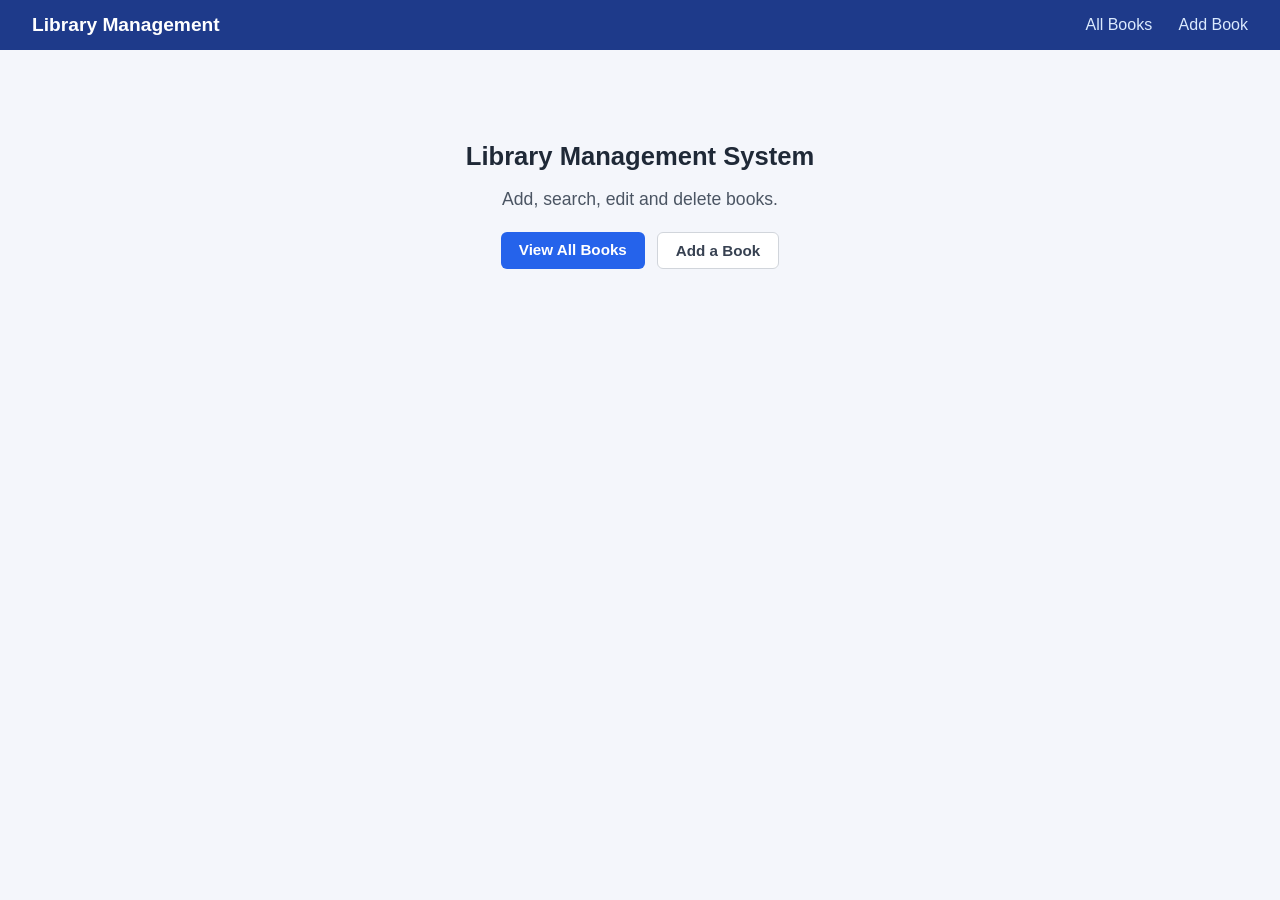
==== src/main/webapp/index.html @ 253958db "Library Management System using Servlets, JDBC and MySQL" ====
<!DOCTYPE html>
<html lang="en">
<head>
<meta charset="UTF-8">
<meta name="viewport" content="width=device-width, initial-scale=1">
<title>Library Management</title>
<link rel="stylesheet" href="css/style.css">
</head>
<body>
<header class="navbar">
    <a class="brand" href="index.html">Library Management</a>
    <nav>
        <a href="books">All Books</a>
        <a href="books?action=new">Add Book</a>
    </nav>
</header>
<main class="container">
    <section class="hero">
        <h1>Library Management System</h1>
        <p>Add, search, edit and delete books.</p>
        <div class="hero-actions">
            <a class="btn btn-primary" href="books">View All Books</a>
            <a class="btn btn-light" href="books?action=new">Add a Book</a>
        </div>
    </section>
</main>
</body>
</html>
---- src/main/webapp/css/style.css ----
* { box-sizing: border-box; }
body { margin: 0; font-family: "Segoe UI", Arial, sans-serif; background: #f4f6fb; color: #1f2937; }
a { color: #2563eb; text-decoration: none; }

.navbar { display: flex; justify-content: space-between; align-items: center; padding: 14px 32px; background: #1e3a8a; }
.navbar .brand { color: #fff; font-size: 1.2rem; font-weight: 700; }
.navbar nav a { color: #dbeafe; margin-left: 22px; font-weight: 500; }

.container { max-width: 1000px; margin: 32px auto; padding: 0 20px; min-height: 60vh; }
.footer { text-align: center; padding: 18px; color: #6b7280; font-size: 0.9rem; }
h1 { margin: 0 0 16px; font-size: 1.6rem; }

.btn { display: inline-block; padding: 9px 18px; border: none; border-radius: 6px; background: #e5e7eb;
       color: #111827; font-size: 0.95rem; font-weight: 600; cursor: pointer; }
.btn-primary { background: #2563eb; color: #fff; }
.btn-light { background: #fff; border: 1px solid #d1d5db; color: #374151; }
.btn-danger { background: #dc2626; color: #fff; }
.btn-small { padding: 5px 12px; font-size: 0.85rem; }

.alert { padding: 10px 14px; border-radius: 6px; margin-bottom: 16px; font-weight: 500; }
.alert-success { background: #dcfce7; color: #166534; }
.alert-error { background: #fee2e2; color: #991b1b; }

.toolbar { display: flex; flex-wrap: wrap; align-items: center; gap: 14px; margin-bottom: 18px; }
.toolbar h1 { margin: 0; flex: 1 1 auto; }
.count { background: #dbeafe; color: #1e40af; border-radius: 999px; padding: 2px 10px; font-size: 0.9rem; }
.search { display: flex; gap: 8px; }
.search input { padding: 9px 12px; border: 1px solid #d1d5db; border-radius: 6px; min-width: 230px; }

.table-wrap { background: #fff; border-radius: 10px; box-shadow: 0 1px 4px rgba(0,0,0,0.08); overflow-x: auto; }
table { width: 100%; border-collapse: collapse; }
th, td { padding: 12px 16px; text-align: left; border-bottom: 1px solid #eef0f4; }
th { background: #f9fafb; font-size: 0.85rem; text-transform: uppercase; color: #6b7280; }
.actions { display: flex; gap: 8px; align-items: center; }
.actions form { margin: 0; }
.empty { text-align: center; color: #6b7280; padding: 40px 0; }

.card { max-width: 520px; margin: 0 auto; background: #fff; padding: 28px; border-radius: 10px; box-shadow: 0 1px 4px rgba(0,0,0,0.08); }
.card label { display: block; margin: 14px 0 6px; font-weight: 600; font-size: 0.92rem; }
.card input { width: 100%; padding: 10px 12px; border: 1px solid #d1d5db; border-radius: 6px; font-size: 1rem; }
.form-actions { margin-top: 22px; display: flex; gap: 10px; }

.hero { text-align: center; padding: 60px 0; }
.hero p { color: #4b5563; font-size: 1.1rem; }
.hero-actions { margin-top: 22px; display: flex; gap: 12px; justify-content: center; }
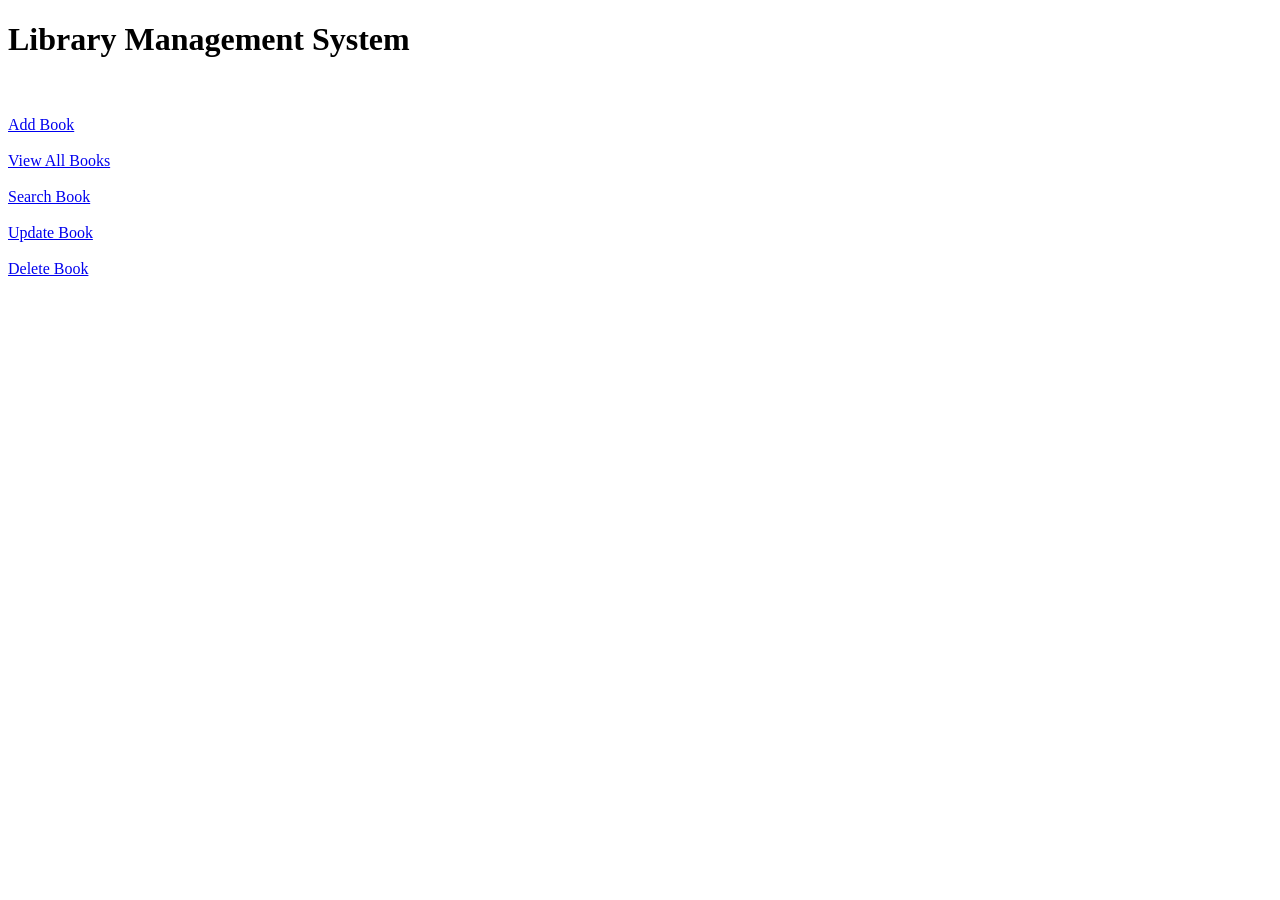
==== commit e6ac65b0: "Fix view books table and add index page" ====
--- a/src/main/webapp/index.html
+++ b/src/main/webapp/index.html
@@ -1,28 +1,26 @@
 <!DOCTYPE html>
 <html lang="en">
 <head>
-<meta charset="UTF-8">
-<meta name="viewport" content="width=device-width, initial-scale=1">
-<title>Library Management</title>
-<link rel="stylesheet" href="css/style.css">
+    <meta charset="UTF-8">
+    <meta name="viewport" content="width=device-width, initial-scale=1.0">
+    <title>Library Management System</title>
 </head>
 <body>
-<header class="navbar">
-    <a class="brand" href="index.html">Library Management</a>
-    <nav>
-        <a href="books">All Books</a>
-        <a href="books?action=new">Add Book</a>
-    </nav>
-</header>
-<main class="container">
-    <section class="hero">
-        <h1>Library Management System</h1>
-        <p>Add, search, edit and delete books.</p>
-        <div class="hero-actions">
-            <a class="btn btn-primary" href="books">View All Books</a>
-            <a class="btn btn-light" href="books?action=new">Add a Book</a>
-        </div>
-    </section>
-</main>
+    <h1>Library Management System</h1>
+
+    <br>
+        <div class="nav-links">
+        <br>
+        <a href="addBook.html">Add Book</a>
+        <br><br>
+        <a href="viewBooks.html">View All Books</a>
+        <br><br>
+        <a href="searchBook.html">Search Book</a>
+        <br><br>
+        <a href="updateBook.html">Update Book</a>
+        <br><br>
+        <a href="deleteBook.html">Delete Book</a>
+    </div>
+
 </body>
 </html>
